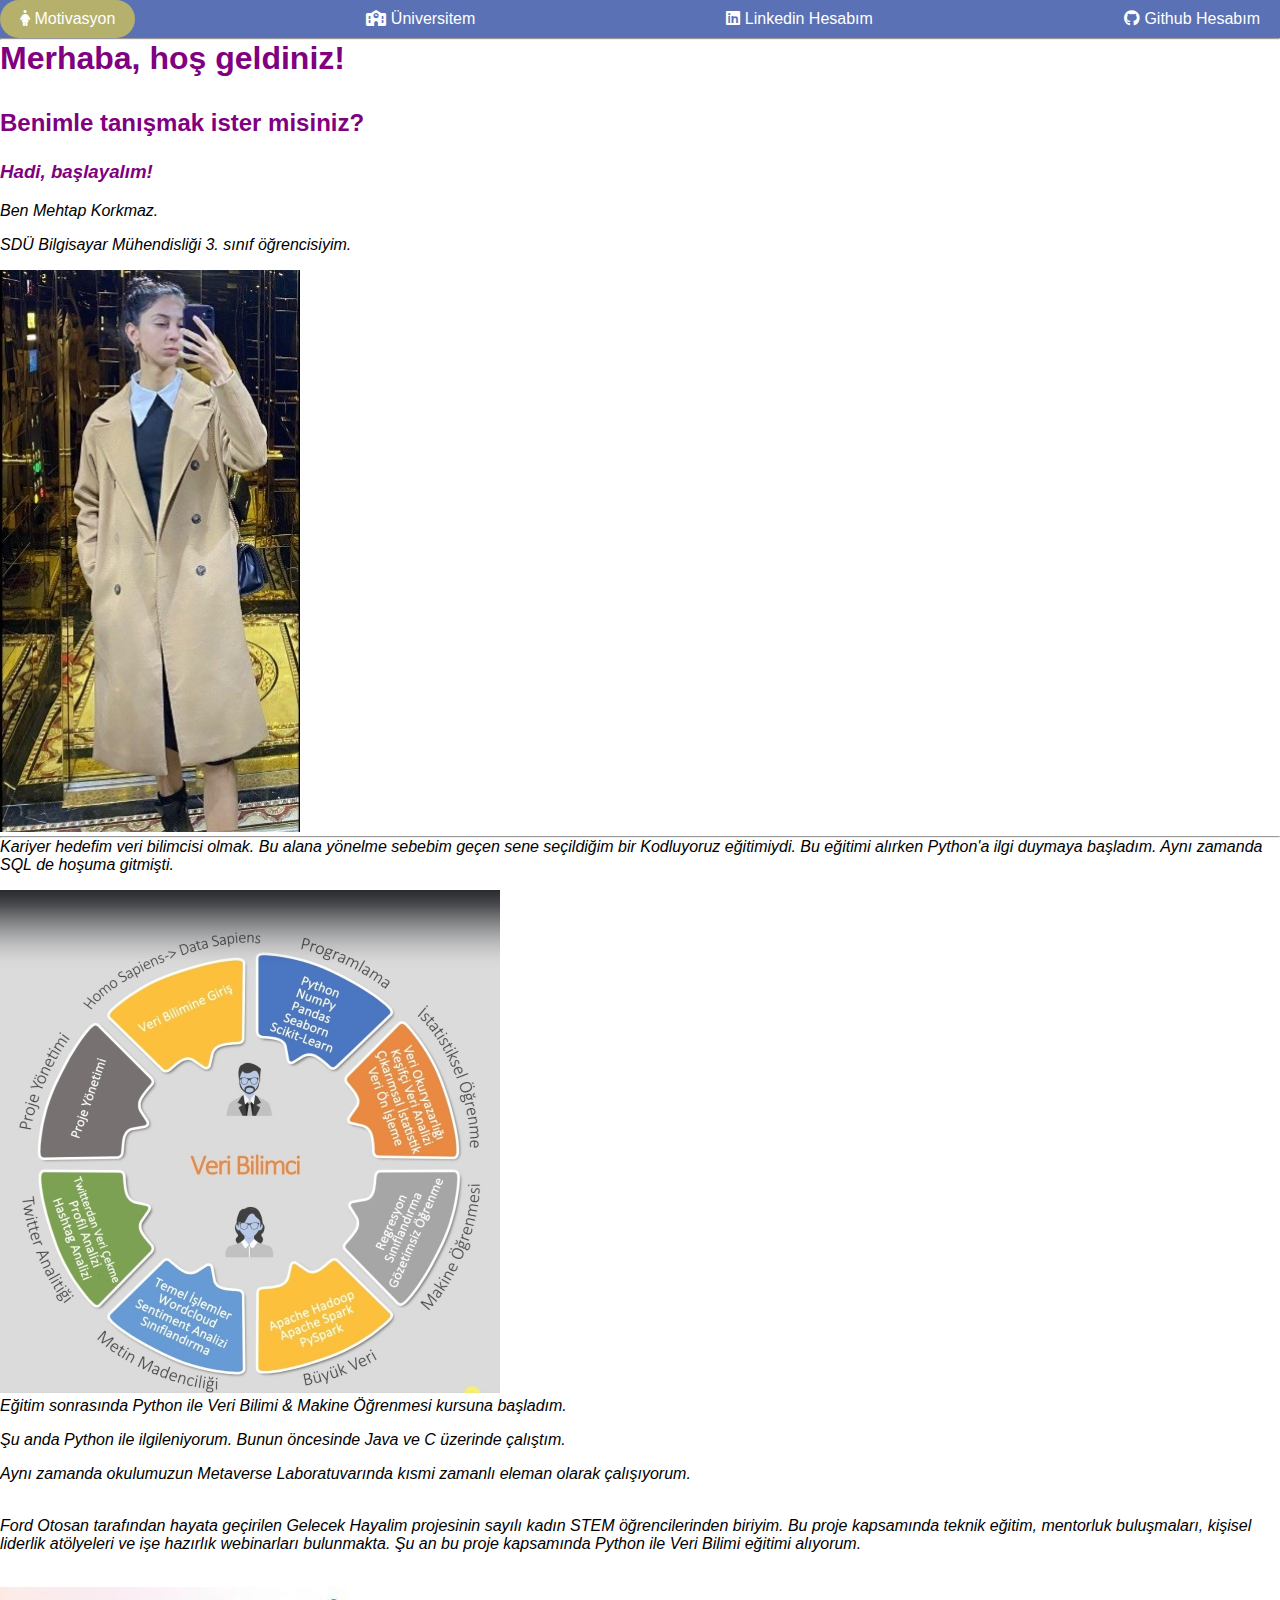
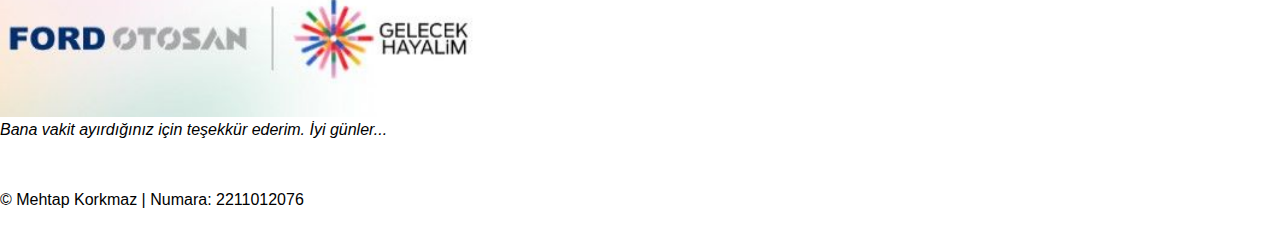
==== index.html @ a950b1da "İlk commit" ====
<!DOCTYPE html>
<html lang="tr">
<head>
    <meta charset="UTF-8">
    <meta name="viewport" content="width=device-width, initial-scale=1.0">
    <title>Kişisel Blog</title>
    <link rel="stylesheet" href="styles.css">
    <link rel="stylesheet" href="https://cdnjs.cloudflare.com/ajax/libs/font-awesome/6.6.0/css/all.min.css">
    
</head>
<body>

    <div class="nav-bar">
        <ul>
            <li><a href="motivasyon.html" target="_blank">
                <i class="fa-solid fa-person-dress"></i> Motivasyon</a>
            </li>
                
            <li><a href="#"><i class="fa-solid fa-school"></i> Üniversitem</a>
                <div class="menu1">
                    <ul>
                        <li><a href="https://w3.sdu.edu.tr/" target="_blank"
                             title="Üniversitemin Web Sayfasına Git.">SDÜ</a></li>

                        <li><a href="https://muhendislik.sdu.edu.tr/bilmuh" target="_blank" 
                            title="Bölümümün Web Sayfasına Git.">SDÜ Bilgisayar Mühendisliği</a></li>
                    </ul>
                </div>
            </li>
            <li><a href="https://www.linkedin.com/in/mehtap-korkmaz/" target="_blank"
                 title="Linkedin Sayfama Git.">
                <i class="fa-brands fa-linkedin"></i> Linkedin Hesabım</a>
            </li>
            <li><a href="https://github.com/mehtaapxkrkmz" target="_blank" 
                title="Github Sayfama Git.">
                <i class="fa-brands fa-github"></i> Github Hesabım</a>
            </li>
        </ul>
    </div>
    <hr>

    <h1>Merhaba, hoş geldiniz!</h1>
    <h2>Benimle tanışmak ister misiniz?</h2>
    <h3><em>Hadi, başlayalım!</em></h3>
    
    <p><em>Ben Mehtap Korkmaz.</em></p>
    <p><em>SDÜ Bilgisayar Mühendisliği 3. sınıf öğrencisiyim.</em></p>

    <img src="Resimler/image2.jpg" 
    width="300px" alt="Mehtap Korkmaz" 
    title="Mehtap Korkmaz">
    <hr>

    <p><em>Kariyer hedefim veri bilimcisi olmak. Bu alana yönelme sebebim geçen sene seçildiğim bir Kodluyoruz eğitimiydi. Bu eğitimi alırken Python'a ilgi duymaya başladım. Aynı zamanda SQL de hoşuma gitmişti.</em></p>

    <img src="Resimler/veri bilimci.jpg" 
    width="500px" alt="Veri Bilimcisi" 
    title="Veri Bilimcisi">

    <p><em>Eğitim sonrasında Python ile Veri Bilimi & Makine Öğrenmesi kursuna başladım.</em></p>
    <p><em>Şu anda Python ile ilgileniyorum. Bunun öncesinde Java ve C üzerinde çalıştım.</em></p>
    <p><em>Aynı zamanda okulumuzun Metaverse Laboratuvarında kısmi zamanlı eleman olarak çalışıyorum.</em></p>
    <br>
    
  

    <p><em>Ford Otosan tarafından hayata geçirilen Gelecek Hayalim projesinin sayılı kadın STEM öğrencilerinden biriyim.
   Bu proje kapsamında teknik eğitim, mentorluk buluşmaları, kişisel liderlik atölyeleri ve işe hazırlık webinarları
   bulunmakta. Şu an bu proje kapsamında Python ile Veri Bilimi eğitimi alıyorum.</em></p>
   <br>

   <img src="Resimler/foto.jpg"
   width="500px" alt="Gelecek Hayalim"
   title="Gelecek Hayalim">

    <p><em>Bana vakit ayırdığınız için teşekkür ederim. İyi günler...</em></p>
    <br><br>


    <footer>
        <p>&copy; Mehtap Korkmaz | Numara: 2211012076</p>
    </footer>

</body>
</html>
---- styles.css ----
/* Tüm sayfa için varsayılan boşluk ve stil ayarları */
* {
    padding: 0;
    margin: 0;
    box-sizing: border-box;
}

h1, h2, h3, p {
    margin-bottom: 1em; /* Paragraflar arasında boşluk */
}

h1 {
    color: purple;
}

h2, h3 {
    color: purple;
}

p {
    color: black;
}

body {
    font-family: sans-serif;
}

.nav-bar {
    background-color: #5b71b5;
    text-align: center;
}

.nav-bar ul {
    list-style-type: none;
    position: relative;
    display: flex; 
    justify-content: space-between;
    
}

.nav-bar ul li {
    width: auto;
    position: relative;
    text-align: center;
    
}

.nav-bar ul li a {
    color: #fff;
    text-decoration: none;
    display: block;
    padding: 10px 20px;
   
}

.nav-bar ul li a:hover {
    background: #b5b06b;
    border-radius: 55px;
   
}

.menu1 {
    background-color: #5b71b5;
    display: none;
    position: absolute;
    left: 0;
    top: 100%;
    z-index: 1000;
    border-radius: 5px;
    box-shadow: 0 2px 5px rgba(0, 0, 0, 0.2); /* Gölge efekti */
    width: auto;

}

.menu1 ul {
    list-style-type: none; 
    padding: 0; 
    margin: 0;
    display: block; /* Yan yana olmasını sağlamak için */
}

.menu1 ul li {
    display: block;
    width: auto; 
    padding: 10px 0; 
}

.menu1 ul li a {
    color: #fff;
    padding: 10px;
    text-decoration: none;
    display: block;
}

.menu1 ul li a:hover {
    background-color: #b5b06b;
}

.nav-bar ul li:hover .menu1 {
    display: block;
}

img, video {
    max-width: 100%;
    height: auto;
}
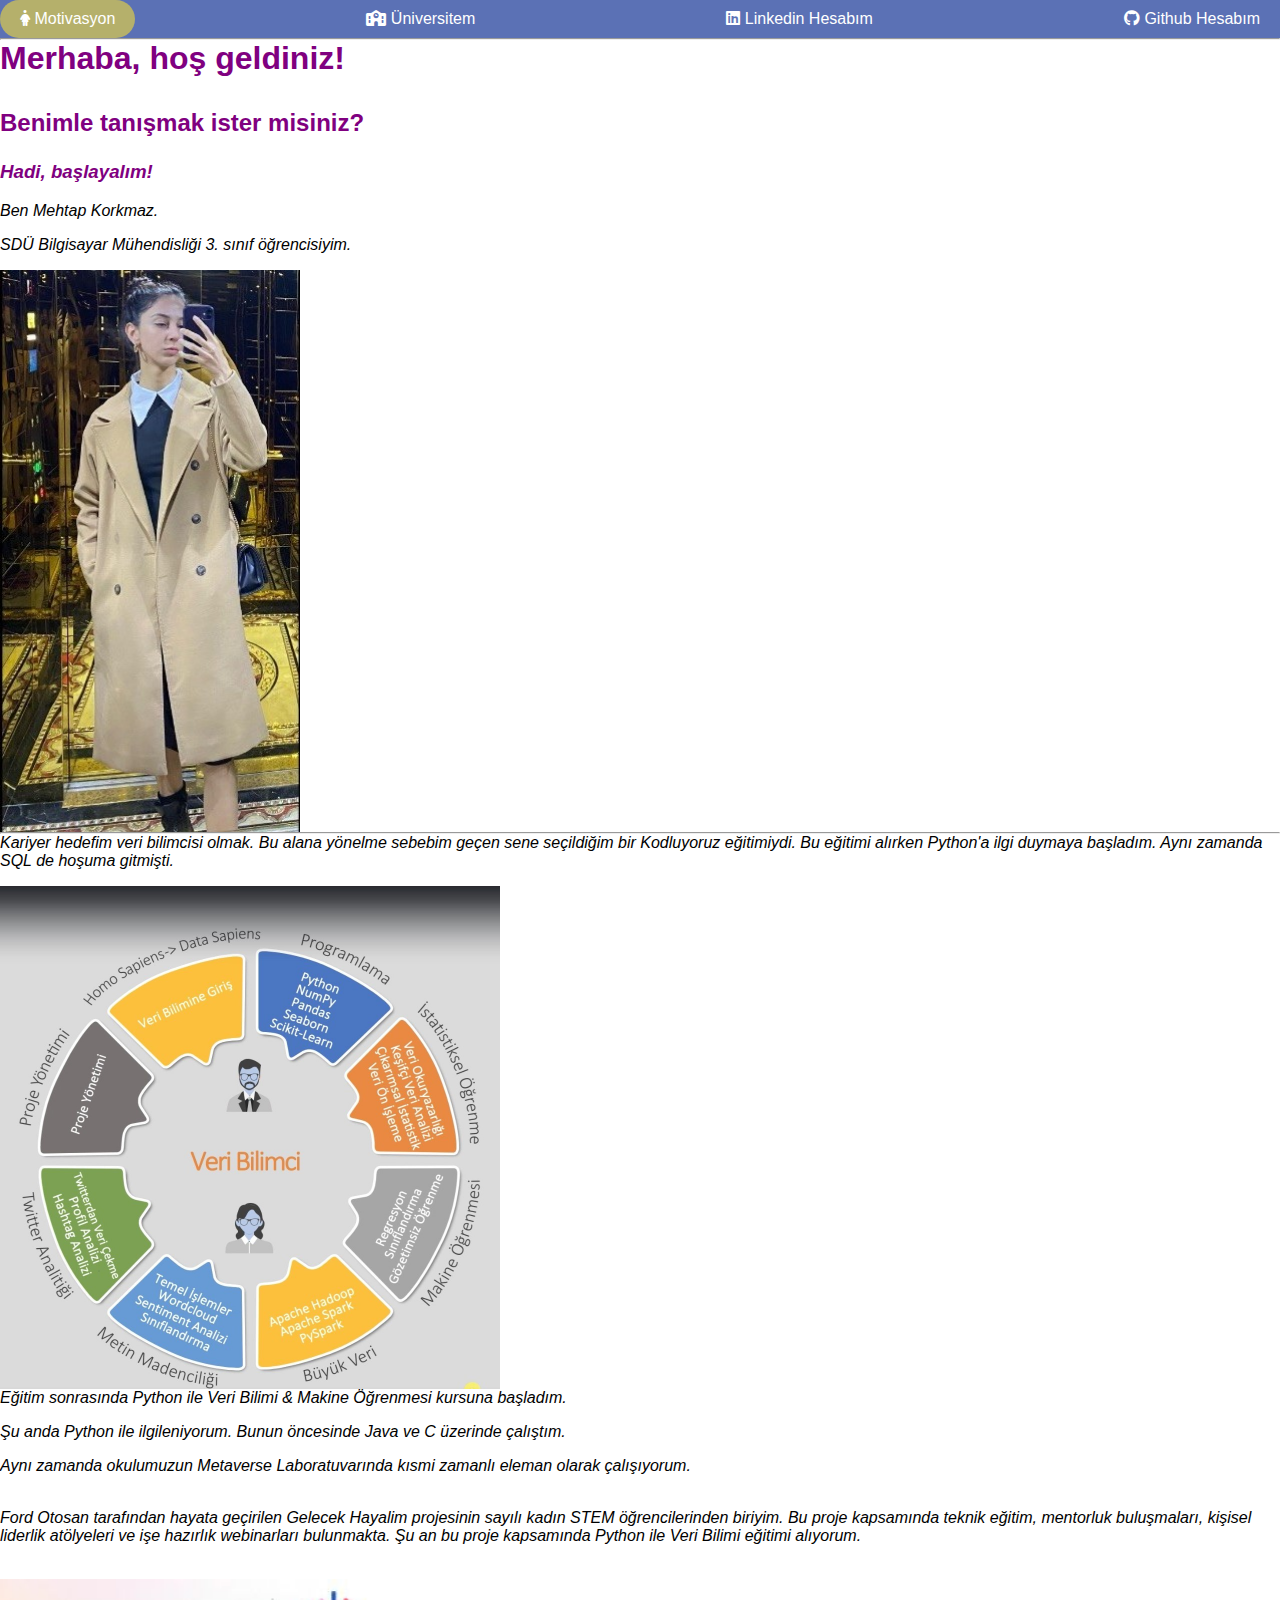
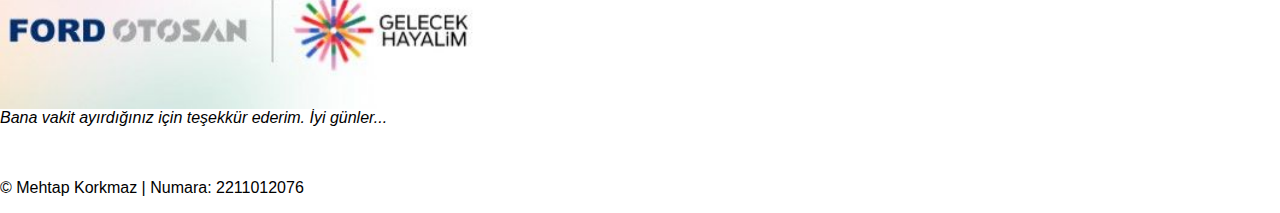
==== commit 42bf439d: "index.html" ====
--- a/index.html
+++ b/index.html
@@ -12,7 +12,7 @@
 
     <div class="nav-bar">
         <ul>
-            <li><a href="motivasyon.html" target="_blank">
+            <li><a href="motivasyon.html" target="_blank" title="Motivasyon Videosu">
                 <i class="fa-solid fa-person-dress"></i> Motivasyon</a>
             </li>
                 
--- a/styles.css
+++ b/styles.css
@@ -35,6 +35,7 @@
     position: relative;
     display: flex; 
     justify-content: space-between;
+    flex-wrap: wrap;   /*navigaton bar elemanları ekrana sığmadığında alt alta gözükür.*/
     
 }
 
@@ -103,4 +104,5 @@
 img, video {
     max-width: 100%;
     height: auto;
+    display:block;
 }
